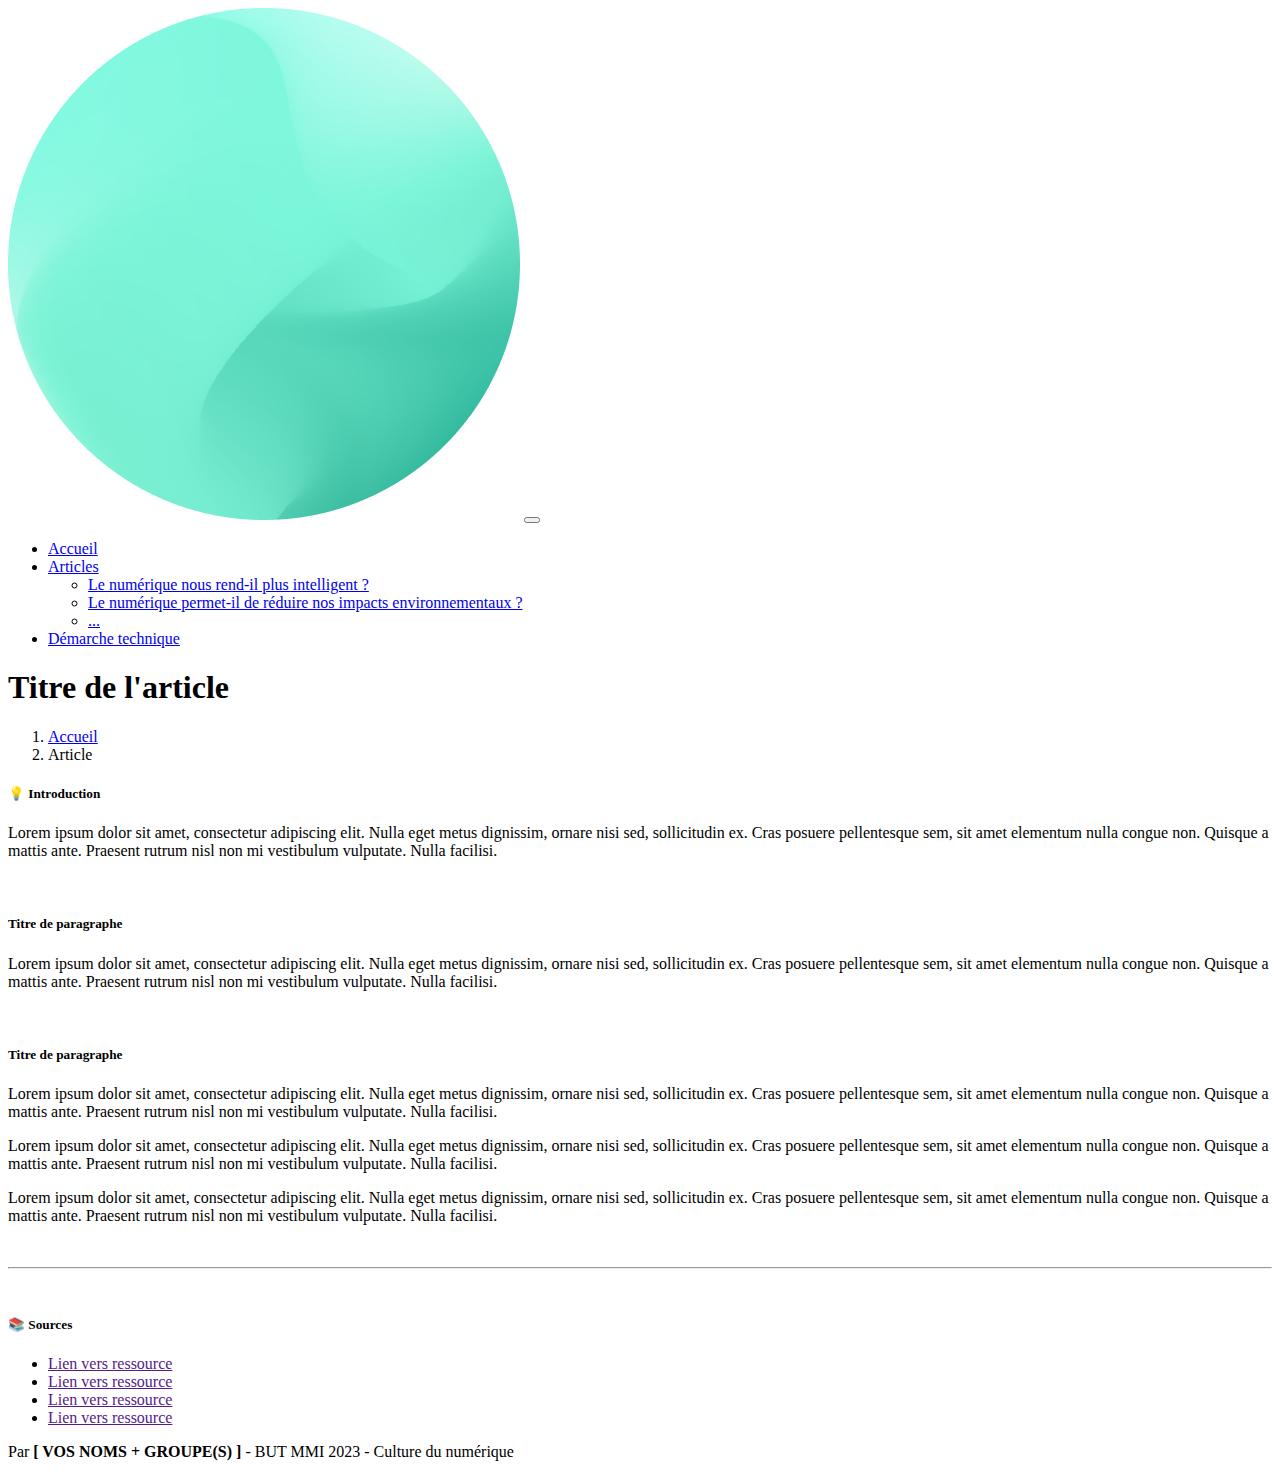
==== article.html @ f1e2fe20 "Premier Commit" ====
<html>
  <head>
    <title>Blog culture du numérique</title>
  </head>
  <body>

     <!-- Menu -->
    <nav>
      <div>
        <a href="#"><img src="images/logo.png"></a>
        <button>
          <span></span>
        </button>
        <div>
          <ul>
            <li>
              <a href="#">Accueil</a>
            </li>
            <li> <!-- https://www.w3schools.com/howto/howto_js_collapsible.asp -->
              <a href="#" >
                Articles
              </a>
              <ul>
                <li><a href="#">Le numérique nous rend-il plus intelligent ?</a></li>
                <li><a href="#">Le numérique permet-il de réduire nos impacts environnementaux ?</a></li>
                <li><a href="#">...</a></li>
              </ul>
            </li>
            <li>
              <a href="technique.html">Démarche technique</a>
            </li>
          </ul>
        </div>
      </div>
    </nav>

    <div*>
      <header>
        <h1>Titre de l'article</h1>
      </header>

      <nav>
        <ol>
          <li><a href="index.html">Accueil</a></li>
          <li>Article</li>
        </ol>
      </nav>

      <!-- Articles -->
     <div>
      <div>
        <div>
          <h5>💡 Introduction</h5>
          <p>Lorem ipsum dolor sit amet, consectetur adipiscing elit. Nulla eget metus dignissim, ornare nisi sed, sollicitudin ex. Cras posuere pellentesque sem, sit amet elementum nulla congue non. Quisque a mattis ante. Praesent rutrum nisl non mi vestibulum vulputate. Nulla facilisi.</p>
          <br>
          <h5>Titre de paragraphe</h5>
          <p>Lorem ipsum dolor sit amet, consectetur adipiscing elit. Nulla eget metus dignissim, ornare nisi sed, sollicitudin ex. Cras posuere pellentesque sem, sit amet elementum nulla congue non. Quisque a mattis ante. Praesent rutrum nisl non mi vestibulum vulputate. Nulla facilisi.<br></p>
          <br>
          <h5>Titre de paragraphe</h5>
          <p>Lorem ipsum dolor sit amet, consectetur adipiscing elit. Nulla eget metus dignissim, ornare nisi sed, sollicitudin ex. Cras posuere pellentesque sem, sit amet elementum nulla congue non. Quisque a mattis ante. Praesent rutrum nisl non mi vestibulum vulputate. Nulla facilisi.</p>

          <p>Lorem ipsum dolor sit amet, consectetur adipiscing elit. Nulla eget metus dignissim, ornare nisi sed, sollicitudin ex. Cras posuere pellentesque sem, sit amet elementum nulla congue non. Quisque a mattis ante. Praesent rutrum nisl non mi vestibulum vulputate. Nulla facilisi.</p>

          <p>Lorem ipsum dolor sit amet, consectetur adipiscing elit. Nulla eget metus dignissim, ornare nisi sed, sollicitudin ex. Cras posuere pellentesque sem, sit amet elementum nulla congue non. Quisque a mattis ante. Praesent rutrum nisl non mi vestibulum vulputate. Nulla facilisi.</p>
          <br>
          <hr>
          <br>
          <h5>📚 Sources</h5>
          <ul>
            <li><a href="" target="_blank">Lien vers ressource</a></li>
            <li><a href="" target="_blank">Lien vers ressource</a></li>
            <li><a href="" target="_blank">Lien vers ressource</a></li>
            <li><a href="" target="_blank">Lien vers ressource</a></li>   
          </ul>
        </div>
      </div>
    </div>
  </div>

    <!-- Footer -->
    <footer>
      <p>Par <span style="font-weight: bold; text-transform: uppercase;">[ vos noms + groupe(s) ]</span> - BUT MMI 2023 - Culture du numérique</p>
    </footer>

  </body>
</html>
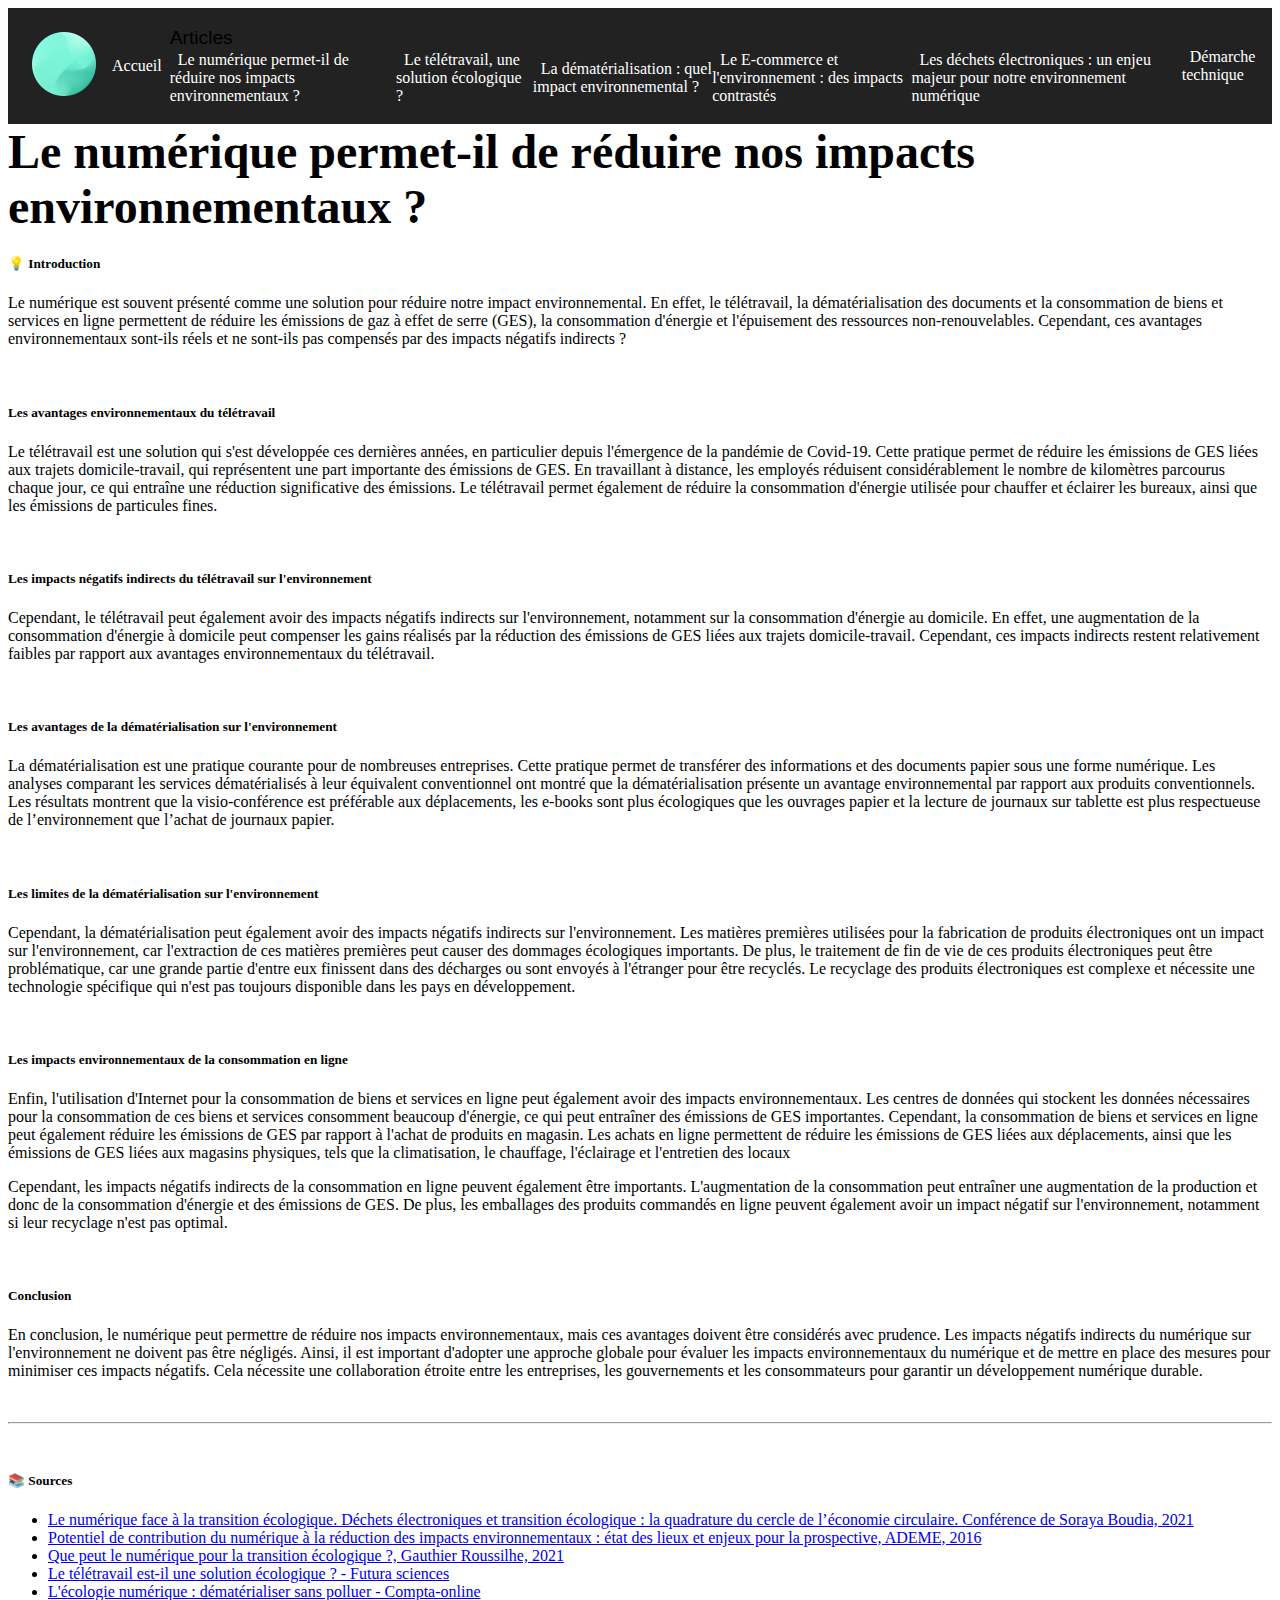
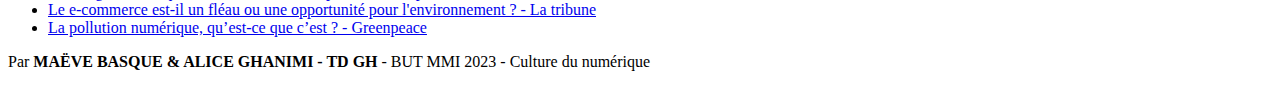
==== commit bbaab679: "Add files via upload" ====
--- a/article.html
+++ b/article.html
@@ -1,86 +1,86 @@
-<html>
+<!DOCTYPE html>
+<html lang="fr">
   <head>
+    <meta charset="UTF-8">
+    <meta name="viewport" content="width=device-width, initial-scale=1.0">
+    <link rel="stylesheet" href="css/style.css">
+    <script src="js/script.js"></script>
     <title>Blog culture du numérique</title>
   </head>
   <body>
+     <!-- Menu -->
+     <nav>
+       <a href="index.html"><img id="logo" src="images/logo.png" alt="Logo"></a>
+       <ul id="ul-container">
+         <li class="hover">
+           <a id="acceuil" href="index.html">Accueil</a>
+         </li>
+         <!-- https://www.w3schools.com/howto/howto_js_collapsible.asp -->
+         <li>
+           <button type="button" class="hover collapsible">Articles</button>
+           <ul class="content">
+             <li><a href="article.html">Le numérique permet-il de réduire nos impacts environnementaux ?</a></li>
+             <li><a href="article2.html">Le télétravail, une solution écologique ?</a></li>
+             <li><a href="article3.html">La dématérialisation : quel impact environnemental ?</a></li>
+             <li><a href="article4.html">Le E-commerce et l'environnement : des impacts contrastés</a></li>
+             <li><a href="article5.html">Les déchets électroniques : un enjeu majeur pour notre environnement numérique</a></li>
+           </ul>
+         </li>
+         <li class="hover">
+           <a href="technique.html">Démarche technique</a>
+         </li>
+       </ul>
+     </nav>
 
-     <!-- Menu -->
-    <nav>
-      <div>
-        <a href="#"><img src="images/logo.png"></a>
-        <button>
-          <span></span>
-        </button>
-        <div>
-          <ul>
-            <li>
-              <a href="#">Accueil</a>
-            </li>
-            <li> <!-- https://www.w3schools.com/howto/howto_js_collapsible.asp -->
-              <a href="#" >
-                Articles
-              </a>
-              <ul>
-                <li><a href="#">Le numérique nous rend-il plus intelligent ?</a></li>
-                <li><a href="#">Le numérique permet-il de réduire nos impacts environnementaux ?</a></li>
-                <li><a href="#">...</a></li>
-              </ul>
-            </li>
-            <li>
-              <a href="technique.html">Démarche technique</a>
-            </li>
-          </ul>
-        </div>
-      </div>
-    </nav>
-
-    <div*>
-      <header>
-        <h1>Titre de l'article</h1>
-      </header>
-
-      <nav>
-        <ol>
-          <li><a href="index.html">Accueil</a></li>
-          <li>Article</li>
-        </ol>
-      </nav>
-
+    <div>
+        <h1>Le numérique permet-il de réduire nos impacts environnementaux ?</h1>
       <!-- Articles -->
-     <div>
-      <div>
+     <div class="main">
+      <div class="article-complet">
         <div>
           <h5>💡 Introduction</h5>
-          <p>Lorem ipsum dolor sit amet, consectetur adipiscing elit. Nulla eget metus dignissim, ornare nisi sed, sollicitudin ex. Cras posuere pellentesque sem, sit amet elementum nulla congue non. Quisque a mattis ante. Praesent rutrum nisl non mi vestibulum vulputate. Nulla facilisi.</p>
+          <p>Le numérique est souvent présenté comme une solution pour réduire notre impact environnemental. En effet, le télétravail, la dématérialisation des documents et la consommation de biens et services en ligne permettent de réduire les émissions de gaz à effet de serre (GES), la consommation d'énergie et l'épuisement des ressources non-renouvelables. Cependant, ces avantages environnementaux sont-ils réels et ne sont-ils pas compensés par des impacts négatifs indirects ?</p>
           <br>
-          <h5>Titre de paragraphe</h5>
-          <p>Lorem ipsum dolor sit amet, consectetur adipiscing elit. Nulla eget metus dignissim, ornare nisi sed, sollicitudin ex. Cras posuere pellentesque sem, sit amet elementum nulla congue non. Quisque a mattis ante. Praesent rutrum nisl non mi vestibulum vulputate. Nulla facilisi.<br></p>
+          <h5>Les avantages environnementaux du télétravail</h5>
+          <p>Le télétravail est une solution qui s'est développée ces dernières années, en particulier depuis l'émergence de la pandémie de Covid-19. Cette pratique permet de réduire les émissions de GES liées aux trajets domicile-travail, qui représentent une part importante des émissions de GES. En travaillant à distance, les employés réduisent considérablement le nombre de kilomètres parcourus chaque jour, ce qui entraîne une réduction significative des émissions. Le télétravail permet également de réduire la consommation d'énergie utilisée pour chauffer et éclairer les bureaux, ainsi que les émissions de particules fines.</p>
           <br>
-          <h5>Titre de paragraphe</h5>
-          <p>Lorem ipsum dolor sit amet, consectetur adipiscing elit. Nulla eget metus dignissim, ornare nisi sed, sollicitudin ex. Cras posuere pellentesque sem, sit amet elementum nulla congue non. Quisque a mattis ante. Praesent rutrum nisl non mi vestibulum vulputate. Nulla facilisi.</p>
-
-          <p>Lorem ipsum dolor sit amet, consectetur adipiscing elit. Nulla eget metus dignissim, ornare nisi sed, sollicitudin ex. Cras posuere pellentesque sem, sit amet elementum nulla congue non. Quisque a mattis ante. Praesent rutrum nisl non mi vestibulum vulputate. Nulla facilisi.</p>
-
-          <p>Lorem ipsum dolor sit amet, consectetur adipiscing elit. Nulla eget metus dignissim, ornare nisi sed, sollicitudin ex. Cras posuere pellentesque sem, sit amet elementum nulla congue non. Quisque a mattis ante. Praesent rutrum nisl non mi vestibulum vulputate. Nulla facilisi.</p>
+          <h5>Les impacts négatifs indirects du télétravail sur l'environnement</h5>
+          <P>Cependant, le télétravail peut également avoir des impacts négatifs indirects sur l'environnement, notamment sur la consommation d'énergie au domicile. En effet, une augmentation de la consommation d'énergie à domicile peut compenser les gains réalisés par la réduction des émissions de GES liées aux trajets domicile-travail. Cependant, ces impacts indirects restent relativement faibles par rapport aux avantages environnementaux du télétravail.</p>
+          <br>
+          <h5>Les avantages de la dématérialisation sur l'environnement</h5>
+          <P>La dématérialisation est une pratique courante pour de nombreuses entreprises. Cette pratique permet de transférer des informations et des documents papier sous une forme numérique. Les analyses comparant les services dématérialisés à leur équivalent conventionnel ont montré que la dématérialisation présente un avantage environnemental par rapport aux produits conventionnels. Les résultats montrent que la visio-conférence est préférable aux déplacements, les e-books sont plus écologiques que les ouvrages papier et la lecture de journaux sur tablette est plus respectueuse de l’environnement que l’achat de journaux papier.</p>
+          <br>
+          <h5>Les limites de la dématérialisation sur l'environnement</h5>
+          <p>Cependant, la dématérialisation peut également avoir des impacts négatifs indirects sur l'environnement. Les matières premières utilisées pour la fabrication de produits électroniques ont un impact sur l'environnement, car l'extraction de ces matières premières peut causer des dommages écologiques importants. De plus, le traitement de fin de vie de ces produits électroniques peut être problématique, car une grande partie d'entre eux finissent dans des décharges ou sont envoyés à l'étranger pour être recyclés. Le recyclage des produits électroniques est complexe et nécessite une technologie spécifique qui n'est pas toujours disponible dans les pays en développement.</p>
+          <br>
+          <h5>Les impacts environnementaux de la consommation en ligne</h5>
+          <p>Enfin, l'utilisation d'Internet pour la consommation de biens et services en ligne peut également avoir des impacts environnementaux. Les centres de données qui stockent les données nécessaires pour la consommation de ces biens et services consomment beaucoup d'énergie, ce qui peut entraîner des émissions de GES importantes. Cependant, la consommation de biens et services en ligne peut également réduire les émissions de GES par rapport à l'achat de produits en magasin. Les achats en ligne permettent de réduire les émissions de GES liées aux déplacements, ainsi que les émissions de GES liées aux magasins physiques, tels que la climatisation, le chauffage, l'éclairage et l'entretien des locaux</p>
+          <p>Cependant, les impacts négatifs indirects de la consommation en ligne peuvent également être importants. L'augmentation de la consommation peut entraîner une augmentation de la production et donc de la consommation d'énergie et des émissions de GES. De plus, les emballages des produits commandés en ligne peuvent également avoir un impact négatif sur l'environnement, notamment si leur recyclage n'est pas optimal.</p>
+          <br>
+          <h5>Conclusion</h5>
+          <p>En conclusion, le numérique peut permettre de réduire nos impacts environnementaux, mais ces avantages doivent être considérés avec prudence. Les impacts négatifs indirects du numérique sur l'environnement ne doivent pas être négligés. Ainsi, il est important d'adopter une approche globale pour évaluer les impacts environnementaux du numérique et de mettre en place des mesures pour minimiser ces impacts négatifs. Cela nécessite une collaboration étroite entre les entreprises, les gouvernements et les consommateurs pour garantir un développement numérique durable.</p>
           <br>
           <hr>
           <br>
           <h5>📚 Sources</h5>
           <ul>
-            <li><a href="" target="_blank">Lien vers ressource</a></li>
-            <li><a href="" target="_blank">Lien vers ressource</a></li>
-            <li><a href="" target="_blank">Lien vers ressource</a></li>
-            <li><a href="" target="_blank">Lien vers ressource</a></li>   
+            <li><a href="https://tubedu.org/w/6dd9eab4-3b09-4427-bebd-fb86c14eb697" target="_blank">Le numérique face à la transition écologique. Déchets électroniques et transition écologique : la quadrature du cercle de l’économie circulaire. Conférence de Soraya Boudia, 2021</a></li>
+            <li><a href="https://www.eco-conception.fr/data/sources/users/7/ademecontributiondunumeriquesynthese.pdf " target="_blank">Potentiel de contribution du numérique à la réduction des impacts environnementaux : état des lieux et enjeux pour la prospective, ADEME, 2016</a></li>
+            <li><a href="https://gauthierroussilhe.com/ressources/que-peut-le-numerique-pour-la-transition-ecologique" target="_blank">Que peut le numérique pour la transition écologique ?, Gauthier Roussilhe, 2021</a></li>
+            <li><a href="https://www.futura-sciences.com/sciences/actualites/emploi-teletravail-il-solution-ecologique-92107/" target="_blank">Le télétravail est-il une solution écologique ? - Futura sciences</a></li>
+            <li><a href="https://www.compta-online.com/ecologie-numerique-ao5847" target="_blank">L'écologie numérique : dématérialiser sans polluer - Compta-online</a></li>
+            <li><a href="https://www.latribune.fr/entreprises-finance/transitions-ecologiques/le-e-commerce-est-il-un-fleau-ou-une-opportunite-pour-l-environnement-902303.html" target="_blank">Le e-commerce est-il un fléau ou une opportunité pour l'environnement ? - La tribune</a></li>
+            <li><a href="https://www.greenpeace.fr/la-pollution-numerique/" target="_blank">La pollution numérique, qu’est-ce que c’est ? - Greenpeace</a></li>
           </ul>
         </div>
       </div>
     </div>
   </div>
 
-    <!-- Footer -->
+  <!-- Footer -->
     <footer>
-      <p>Par <span style="font-weight: bold; text-transform: uppercase;">[ vos noms + groupe(s) ]</span> - BUT MMI 2023 - Culture du numérique</p>
+      <p>Par <span style="font-weight: bold; text-transform: uppercase;">Maëve Basque & Alice Ghanimi - TD GH</span> - BUT MMI 2023 - Culture du numérique</p>
     </footer>
 
   </body>
-</html>+</html>
--- a/css/style.css
+++ b/css/style.css
@@ -0,0 +1,138 @@
+/* CSS for Blog culture du numérique */
+
+/* Menu */
+nav {
+  background-color: #222;
+  color: #fff;
+  display: flex;
+  justify-content: space-between;
+  align-items: center;
+  padding: 1rem;
+}
+
+nav img {
+  height: 4rem;
+}
+
+nav button {
+  background-color: transparent;
+  border: none;
+  cursor: pointer;
+  display: flex;
+  flex-direction: column;
+  justify-content: space-between;
+  height: 1.5rem;
+  margin-left: 1rem;
+}
+
+nav button span {
+  background-color: #fff;
+  height: 0.2rem;
+  width: 1.5rem;
+}
+
+nav ul {
+  display: flex;
+  justify-content: space-between;
+  align-items: center;
+  list-style: none;
+  margin: 0;
+  padding: 0;
+}
+
+nav li {
+  margin: 0;
+}
+
+nav a {
+  color: #fff;
+  text-decoration: none;
+  padding: 0.5rem;
+  transition: background-color 0.3s;
+}
+
+nav a:hover {
+  background-color: #555;
+}
+
+.collapsible {
+  background-color: transparent;
+  border: none;
+  cursor: pointer;
+  font-size: 1.2rem;
+  text-align: left;
+  padding: 0;
+  margin: 0;
+  width: 100%;
+}
+
+.collapsible:hover {
+  background-color: #ddd;
+}
+
+.collapsible:focus {
+  outline: none;
+}
+
+.collapsible-content {
+  list-style: none;
+  padding: 0;
+  margin: 0;
+  display: none;
+}
+
+.collapsible-content li a {
+  color: #333;
+  display: block;
+  padding: 0.5rem;
+  text-decoration: none;
+}
+
+/* Header */
+header {
+  background-color: #ddd;
+  padding: 1rem;
+  text-align: center;
+}
+
+h1 {
+  margin: 0;
+  font-size: 3rem;
+}
+
+/* Articles */
+article {
+  display: flex;
+  align-items: center;
+  margin: 1rem;
+}
+
+article img {
+  max-width: 100%;
+  height: auto;
+  margin-right: 1rem;
+}
+
+article h5 {
+  margin: 0;
+  font-size: 1.5rem;
+}
+
+article p {
+  margin: 0.5rem 0;
+}
+
+article a {
+  display: block;
+  margin-top: 1rem;
+  background-color: #222;
+  color: #fff;
+  padding: 0.5rem;
+  text-align: center;
+  text-decoration: none;
+  transition: background-color 0.3s;
+}
+
+article a:hover {
+  background-color: #555;
+}
